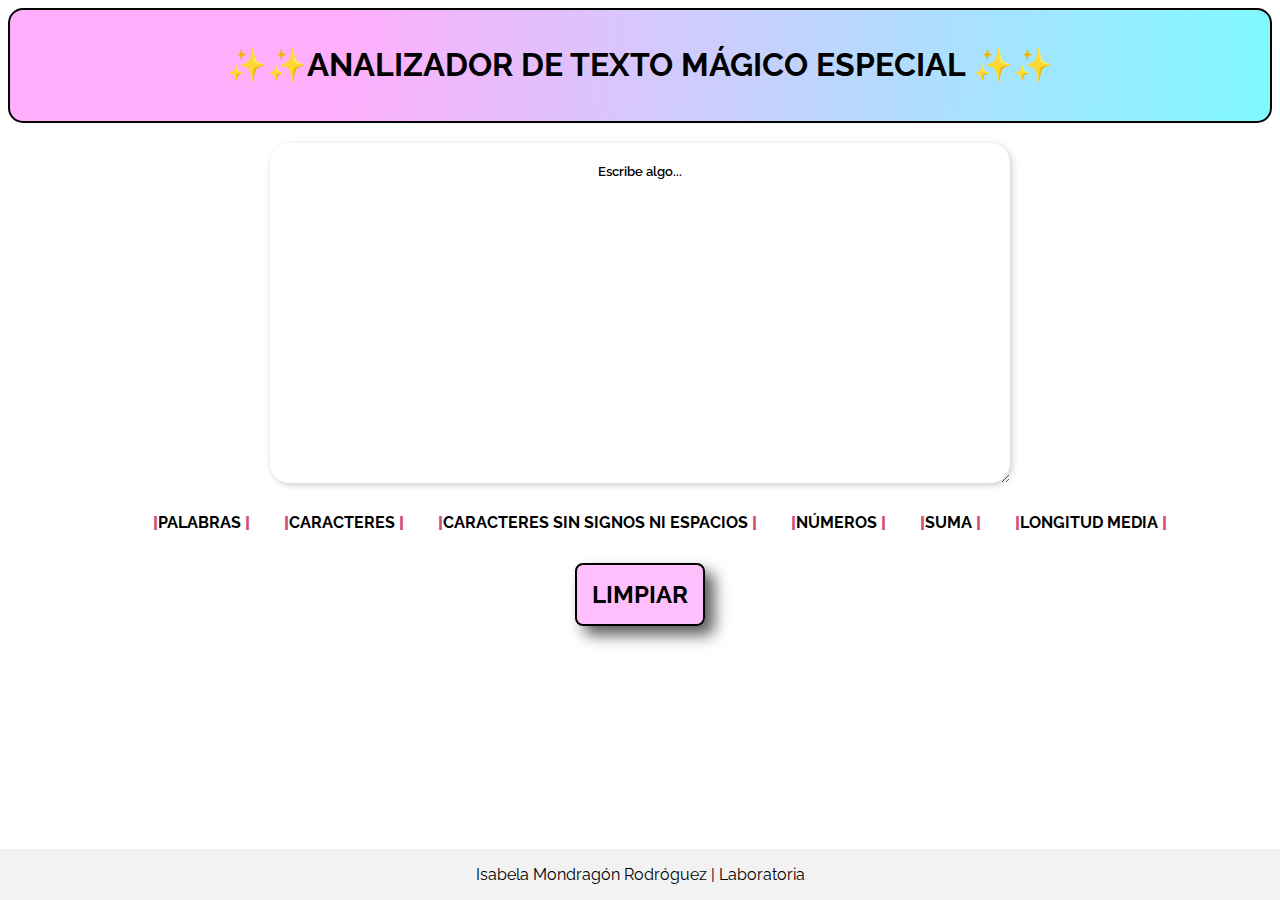
==== src/index.html @ ed7d9d16 "15/07/2023 para feedback" ====
<!DOCTYPE html>
<html>

<head>
  <meta charset="utf-8">
  <title>ANALIZADOR DE TEXTO MÁGICO ✨</title>
  <link rel="stylesheet" href="style.css" />
  <link href="https://fonts.googleapis.com/css2?family=Amatic+SC&family=Raleway:wght@100&display=swap" rel="stylesheet">
</head>

<body>
  <header>
      <h1>✨✨ANALIZADOR DE TEXTO MÁGICO ESPECIAL ✨✨</h1>
  </header>
  <main>
    <textarea placeholder="Escribe algo..." name="user-input"></textarea>
    <section class="results">
      <ul class="metrics">
        <li class="liMetrics" data-testid="word-count">PALABRAS <span id="palabrasCount"></span></li>
        <li class="liMetrics" data-testid="character-count">CARACTERES <span id="caracteresCount"></span></li>
        <li class="liMetrics" data-testid="character-no-spaces-count">CARACTERES SIN SIGNOS NI ESPACIOS <span id="caracteresNoSpaces"></span></li>
        <li class="liMetrics" data-testid="number-count">NÚMEROS <span id="numeroCount"></span></li>
        <li class="liMetrics" data-testid="number-sum">SUMA <span id="numeroSum"></span></li>
        <li class="liMetrics" data-testid="word-length-average">LONGITUD MEDIA <span id="promedio"></span></li>
      </ul>
    </section>
    <button id="reset-button">LIMPIAR</button>
  </main>
  <footer>
    <p>Isabela Mondragón Rodróguez | Laboratoria</p>
  </footer>
  
  <script src="./index.js" type="module"></script>
</body>
</html>
---- src/style.css ----
/* TODO EL DOCUMENTO*/ 

* {
        font-family: Raleway, sans-serif;
        text-align: center;
}

/* HEADER*/ 

header {
    
    padding: 15px;
    border-radius: 15px;
    background: radial-gradient( circle farthest-corner at 10% 20%,  rgba(255,94,247,.5) 17.8%, rgba(2,245,255,.5) 100.2% );
    border: 2px solid black;
}



/*MAIN*/ 

main {
    padding: 20px;
}

textarea[name="user-input"] {
        width: 700px;
        height: 300px;
        padding: 20px;
        border: none;
        border-radius: 20px;
        box-shadow: 2px 2px 7px 0 rgb(0, 0, 0, 0.2);
        outline: none;
        color: rgb(0, 0, 0);
        margin-bottom: 10px;
        font-weight: 600;
}


textarea[name="user-input"]::placeholder {
    color: rgb(0, 0, 0);
}

.liMetrics {
    display: inline;
    font-weight: bolder;
    padding: 0 15px;
}

.liMetrics::before {
    color:rgb(213, 77, 122);
    content: "|";
    font-weight: bolder;
}

.liMetrics::after {
    color:rgb(213, 77, 122);
    content: "|";
    font-weight: bolder;
}

span {
    color:rgb(168, 77, 213); ;
}

#reset-button {
        background:  rgba(255,94,247,.4);
        border: 0;
        border-radius: 8px;
        box-sizing: border-box;
        color: #000000;
        cursor: pointer;
        font-size: 1.5rem;
        justify-content: center;
        padding: 15px;
        transition: .3s;
        margin: 15px 0px;
        box-shadow:  9px 9px 15px #5a5a5a,
                -9px -9px 15px #ffffff;
        font-weight: bold;
        border: 2px solid black;

   }
   
   #reset-button:hover {
    background: rgba(2,245,255,.4);
        box-shadow:  7px 7px 5px #656568,
                -7px -7px 5px #ffffff;
   
   }
   
   #reset-button:active {
    background: radial-gradient( circle farthest-corner at 10% 20%,  rgba(255,94,247,.6) 17.8%, rgba(2,245,255,.6) 100.2% );
        box-shadow:  4px 4px 3px #656568,
             -7px -7px 5px #ffffff;
   }

    

/*FOOTER*/ 

footer {
    position: absolute;
    bottom: 0;
    right: 0;
    left: 0;
    display: block;
    background-color: #f2f2f2;
}
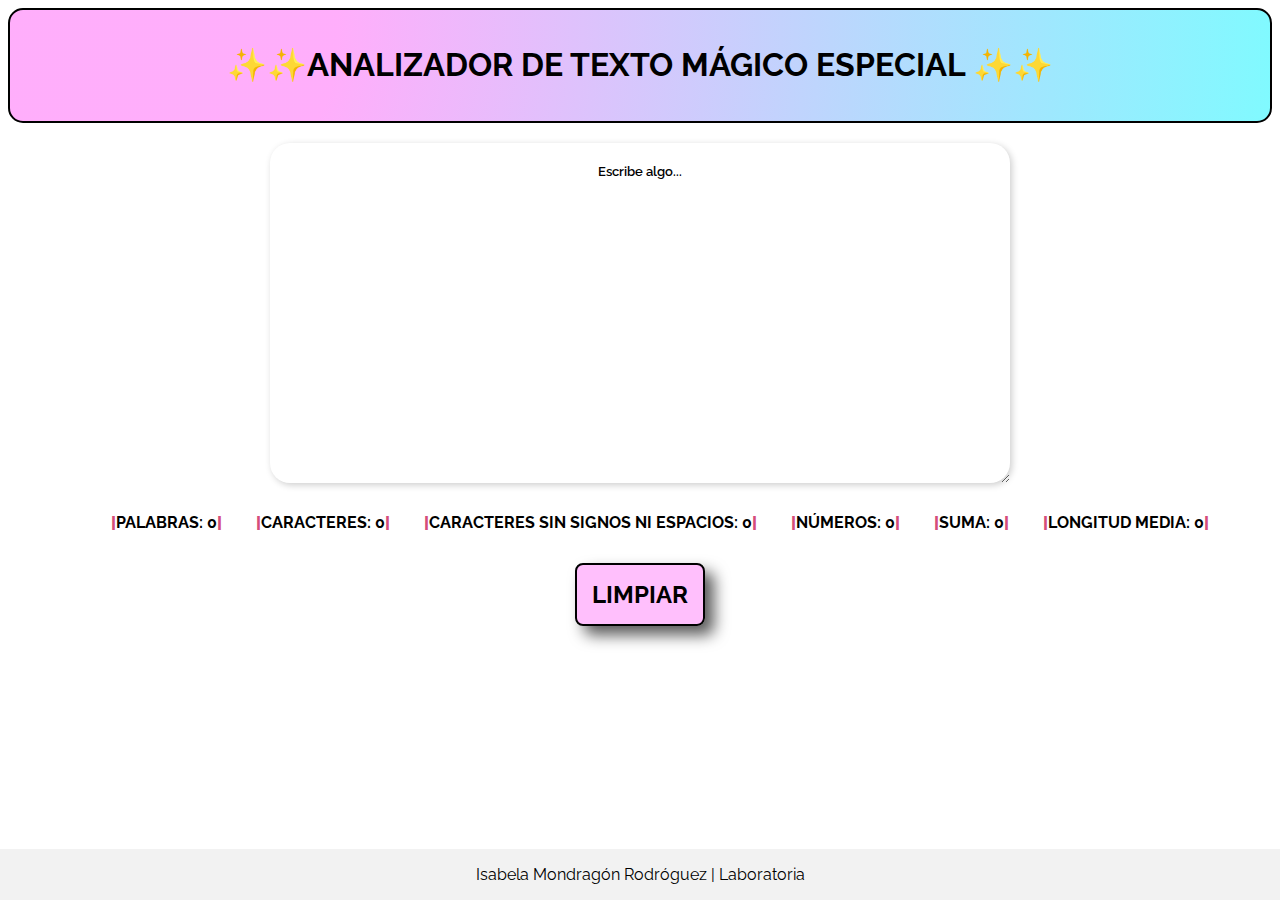
==== commit 6546a735: "Feedback" ====
--- a/src/index.html
+++ b/src/index.html
@@ -16,12 +16,12 @@
     <textarea placeholder="Escribe algo..." name="user-input"></textarea>
     <section class="results">
       <ul class="metrics">
-        <li class="liMetrics" data-testid="word-count">PALABRAS <span id="palabrasCount"></span></li>
-        <li class="liMetrics" data-testid="character-count">CARACTERES <span id="caracteresCount"></span></li>
-        <li class="liMetrics" data-testid="character-no-spaces-count">CARACTERES SIN SIGNOS NI ESPACIOS <span id="caracteresNoSpaces"></span></li>
-        <li class="liMetrics" data-testid="number-count">NÚMEROS <span id="numeroCount"></span></li>
-        <li class="liMetrics" data-testid="number-sum">SUMA <span id="numeroSum"></span></li>
-        <li class="liMetrics" data-testid="word-length-average">LONGITUD MEDIA <span id="promedio"></span></li>
+        <li class="liMetrics" data-testid="word-count">PALABRAS: 0</li>
+        <li class="liMetrics" data-testid="character-count">CARACTERES: 0</li>
+        <li class="liMetrics" data-testid="character-no-spaces-count">CARACTERES SIN SIGNOS NI ESPACIOS: 0</li>
+        <li class="liMetrics" data-testid="number-count">NÚMEROS: 0</li>
+        <li class="liMetrics" data-testid="number-sum">SUMA: 0</li>
+        <li class="liMetrics" data-testid="word-length-average">LONGITUD MEDIA: 0</li>
       </ul>
     </section>
     <button id="reset-button">LIMPIAR</button>
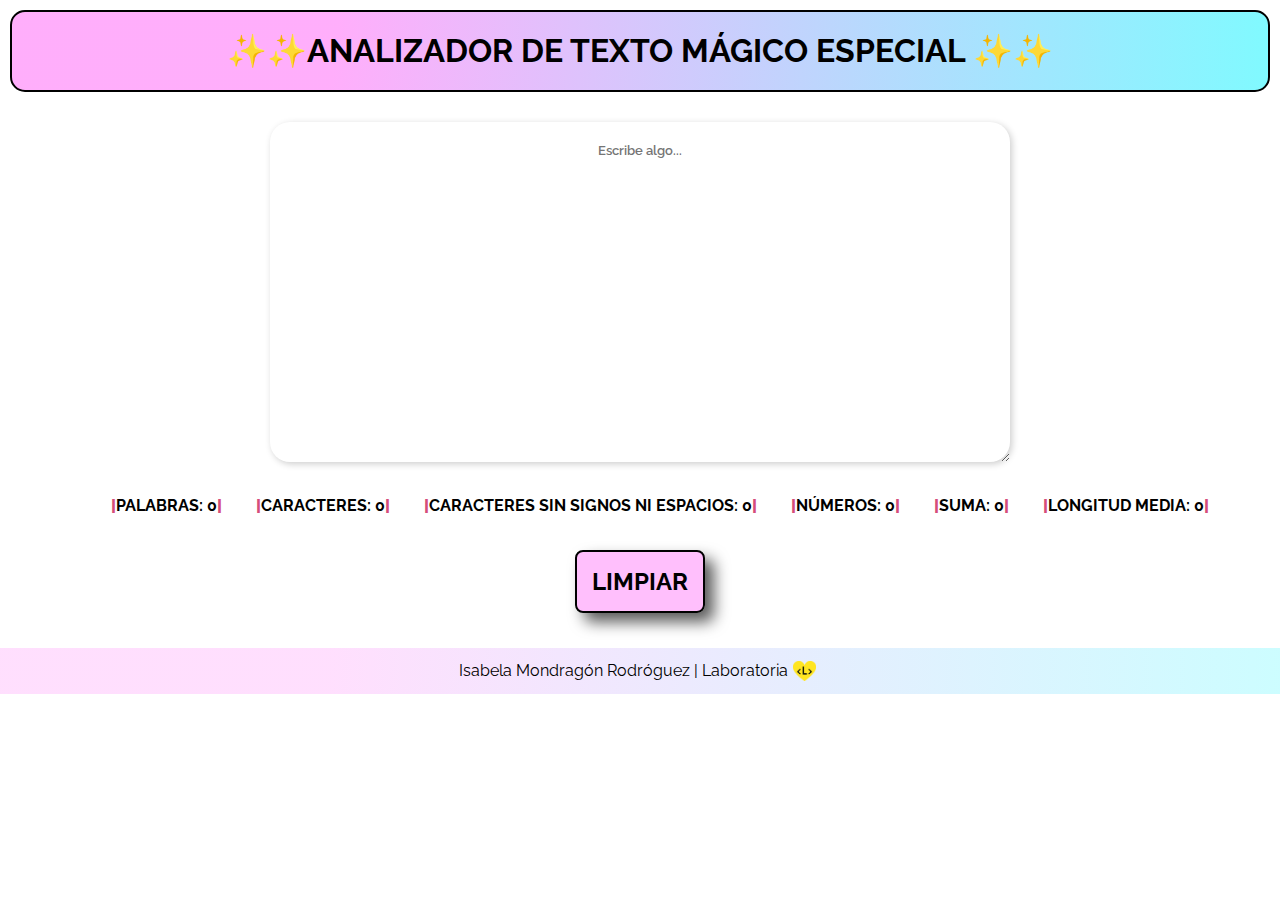
==== commit 13dc352c: "cambios finales para feedback" ====
--- a/src/index.html
+++ b/src/index.html
@@ -3,33 +3,35 @@
 
 <head>
   <meta charset="utf-8">
-  <title>ANALIZADOR DE TEXTO MÁGICO ✨</title>
+  <title>TEXT ANALYZER</title>
   <link rel="stylesheet" href="style.css" />
   <link href="https://fonts.googleapis.com/css2?family=Amatic+SC&family=Raleway:wght@100&display=swap" rel="stylesheet">
 </head>
 
 <body>
-  <header>
-      <h1>✨✨ANALIZADOR DE TEXTO MÁGICO ESPECIAL ✨✨</h1>
-  </header>
-  <main>
-    <textarea placeholder="Escribe algo..." name="user-input"></textarea>
-    <section class="results">
-      <ul class="metrics">
-        <li class="liMetrics" data-testid="word-count">PALABRAS: 0</li>
-        <li class="liMetrics" data-testid="character-count">CARACTERES: 0</li>
-        <li class="liMetrics" data-testid="character-no-spaces-count">CARACTERES SIN SIGNOS NI ESPACIOS: 0</li>
-        <li class="liMetrics" data-testid="number-count">NÚMEROS: 0</li>
-        <li class="liMetrics" data-testid="number-sum">SUMA: 0</li>
-        <li class="liMetrics" data-testid="word-length-average">LONGITUD MEDIA: 0</li>
-      </ul>
-    </section>
-    <button id="reset-button">LIMPIAR</button>
-  </main>
-  <footer>
-    <p>Isabela Mondragón Rodróguez | Laboratoria</p>
-  </footer>
-  
+  <div class="container">
+    <header>
+        <h1>✨✨ANALIZADOR DE TEXTO MÁGICO ESPECIAL ✨✨</h1>
+    </header>
+    <main>
+      <textarea placeholder="Escribe algo..." name="user-input"></textarea>
+      <section class="results">
+        <ul class="metrics">
+          <li class="liMetrics" data-testid="word-count">PALABRAS: 0</li>
+          <li class="liMetrics" data-testid="character-count">CARACTERES: 0</li>
+          <li class="liMetrics" data-testid="character-no-spaces-count">CARACTERES SIN SIGNOS NI ESPACIOS: 0</li>
+          <li class="liMetrics" data-testid="number-count">NÚMEROS: 0</li>
+          <li class="liMetrics" data-testid="number-sum">SUMA: 0</li>
+          <li class="liMetrics" data-testid="word-length-average">LONGITUD MEDIA: 0</li>
+        </ul>
+      </section>
+      <button id="reset-button">LIMPIAR</button>
+    </main>
+    <footer>
+      <p>Isabela Mondragón Rodróguez | Laboratoria</p>
+      <img class="logo" src="./images/logo.png">
+    </footer>
+  </div>  
   <script src="./index.js" type="module"></script>
 </body>
 </html>
--- a/src/style.css
+++ b/src/style.css
@@ -1,110 +1,116 @@
-/* TODO EL DOCUMENTO*/ 
+/* TODO EL DOCUMENTO*/
 
 * {
-        font-family: Raleway, sans-serif;
-        text-align: center;
-}
-
-/* HEADER*/ 
-
-header {
-    
-    padding: 15px;
+    font-family: Raleway, sans-serif;
+    text-align: center;
+    margin: 0%;
+  }
+  
+  .container {
+    display: flex;
+    flex-direction: column;
+  }
+  
+  /* HEADER*/
+  
+  header {
+    padding: 20px 15px;
     border-radius: 15px;
-    background: radial-gradient( circle farthest-corner at 10% 20%,  rgba(255,94,247,.5) 17.8%, rgba(2,245,255,.5) 100.2% );
+    background: radial-gradient(
+      circle farthest-corner at 10% 20%,
+      rgba(255, 94, 247, 0.5) 17.8%,
+      rgba(2, 245, 255, 0.5) 100.2%
+    );
     border: 2px solid black;
-}
-
-
-
-/*MAIN*/ 
-
-main {
+    margin: 10px;
+  }
+  
+  /*MAIN*/
+  
+  main {
     padding: 20px;
-}
-
-textarea[name="user-input"] {
-        width: 700px;
-        height: 300px;
-        padding: 20px;
-        border: none;
-        border-radius: 20px;
-        box-shadow: 2px 2px 7px 0 rgb(0, 0, 0, 0.2);
-        outline: none;
-        color: rgb(0, 0, 0);
-        margin-bottom: 10px;
-        font-weight: 600;
-}
-
-
-textarea[name="user-input"]::placeholder {
+  }
+  
+  textarea[name="user-input"] {
+    width: 700px;
+    height: 300px;
+    padding: 20px;
+    border: none;
+    border-radius: 20px;
+    box-shadow: 2px 2px 7px 0 rgb(0, 0, 0, 0.2);
     color: rgb(0, 0, 0);
-}
-
-.liMetrics {
-    display: inline;
+    margin-bottom: 10px;
+    font-weight: 600;
+    outline: none;
+  }
+  
+  .results {
+    margin: 20px 0px;
+  }
+  
+  .liMetrics {
     font-weight: bolder;
     padding: 0 15px;
-}
-
-.liMetrics::before {
-    color:rgb(213, 77, 122);
+    display: inline-flex;
+  }
+  
+  .liMetrics::before {
+    color: rgb(213, 77, 122);
     content: "|";
     font-weight: bolder;
-}
-
-.liMetrics::after {
-    color:rgb(213, 77, 122);
+  }
+  
+  .liMetrics::after {
+    color: rgb(213, 77, 122);
     content: "|";
     font-weight: bolder;
-}
+  }
+  
+  #reset-button {
+    background: rgba(255, 94, 247, 0.4);
+    border: 0;
+    border-radius: 8px;
+    box-sizing: border-box;
+    color: #000000;
+    cursor: pointer;
+    font-size: 1.5rem;
+    justify-content: center;
+    padding: 15px;
+    transition: 0.3s;
+    margin: 15px 0px;
+    box-shadow: 9px 9px 15px #5a5a5a, -9px -9px 15px #ffffff;
+    font-weight: bold;
+    border: 2px solid black;
+  }
+  
+  #reset-button:hover {
+    background: rgba(2, 245, 255, 0.4);
+    box-shadow: 7px 7px 5px #656568, -7px -7px 5px #ffffff;
+  }
+  
+  #reset-button:active {
+    background: radial-gradient(
+      circle farthest-corner at 10% 20%,
+      rgba(255, 94, 247, 0.6) 17.8%,
+      rgba(2, 245, 255, 0.6) 100.2%
+    );
+    box-shadow: 4px 4px 3px #656568, -7px -7px 5px #ffffff;
+  }
+  
+  /*FOOTER*/
+  
+  footer {
+    background: radial-gradient(
+      circle farthest-corner at 10% 20%,
+      rgba(255, 94, 247, 0.2) 17.8%,
+      rgba(2, 245, 255, 0.2) 100.2%
+    );
+    padding: 13px 0px;
+    display: inline-flex;
+    justify-content: center;
+  }
 
-span {
-    color:rgb(168, 77, 213); ;
-}
-
-#reset-button {
-        background:  rgba(255,94,247,.4);
-        border: 0;
-        border-radius: 8px;
-        box-sizing: border-box;
-        color: #000000;
-        cursor: pointer;
-        font-size: 1.5rem;
-        justify-content: center;
-        padding: 15px;
-        transition: .3s;
-        margin: 15px 0px;
-        box-shadow:  9px 9px 15px #5a5a5a,
-                -9px -9px 15px #ffffff;
-        font-weight: bold;
-        border: 2px solid black;
-
-   }
-   
-   #reset-button:hover {
-    background: rgba(2,245,255,.4);
-        box-shadow:  7px 7px 5px #656568,
-                -7px -7px 5px #ffffff;
-   
-   }
-   
-   #reset-button:active {
-    background: radial-gradient( circle farthest-corner at 10% 20%,  rgba(255,94,247,.6) 17.8%, rgba(2,245,255,.6) 100.2% );
-        box-shadow:  4px 4px 3px #656568,
-             -7px -7px 5px #ffffff;
-   }
-
-    
-
-/*FOOTER*/ 
-
-footer {
-    position: absolute;
-    bottom: 0;
-    right: 0;
-    left: 0;
-    display: block;
-    background-color: #f2f2f2;
-}
-
+  .logo {
+    height: 20px;
+    margin: 0px 5px;
+  }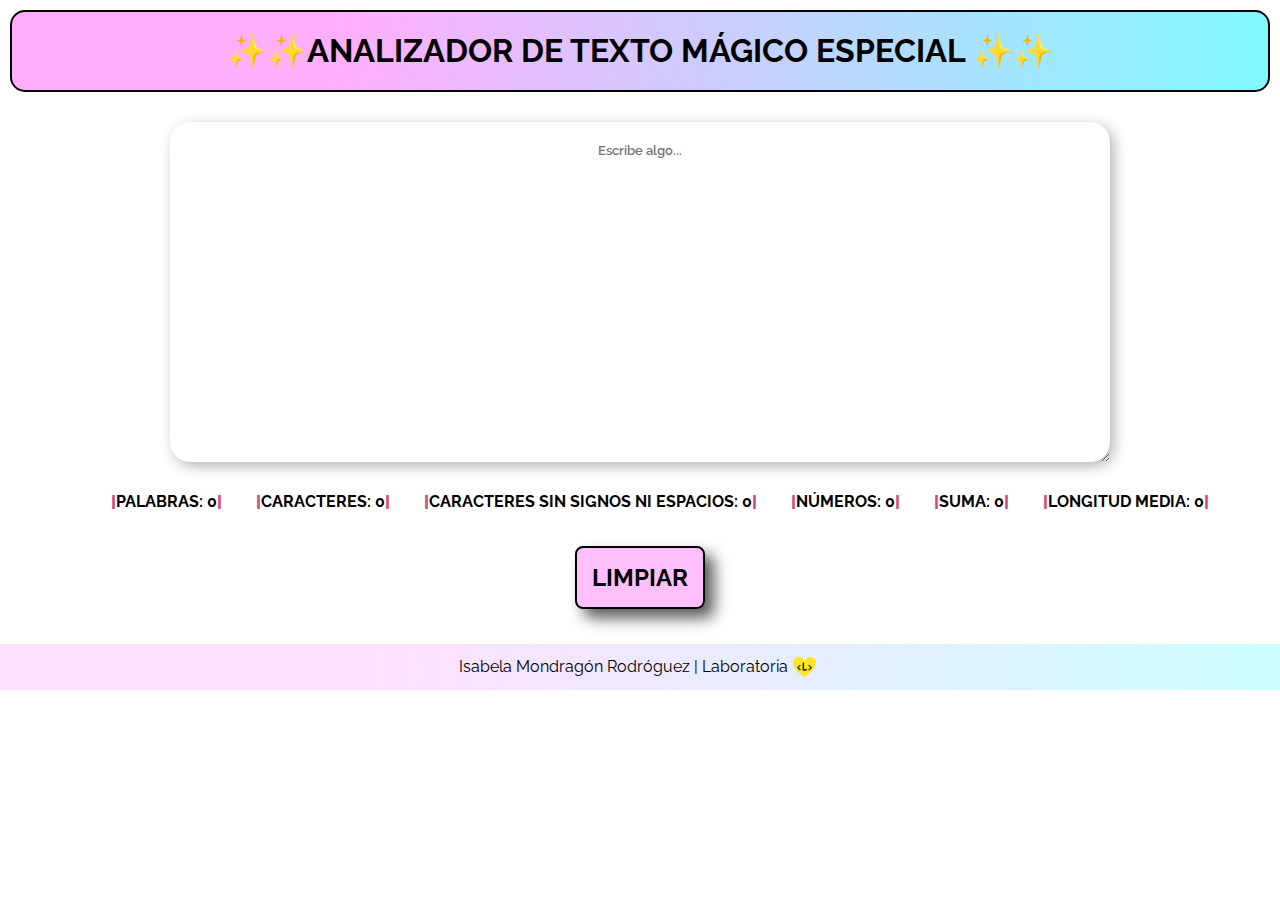
==== commit 8d63f404: "Final FEEDBACK" ====
--- a/src/index.html
+++ b/src/index.html
@@ -1,21 +1,25 @@
 <!DOCTYPE html>
-<html>
+<html xml:lang="es" lang="en">
 
 <head>
   <meta charset="utf-8">
+  <meta name="viewport" content="width=device-width, initial-scale=1.0">
+  <meta name="description" content="word count, character count, average length, sum of numbers">
   <title>TEXT ANALYZER</title>
   <link rel="stylesheet" href="style.css" />
   <link href="https://fonts.googleapis.com/css2?family=Amatic+SC&family=Raleway:wght@100&display=swap" rel="stylesheet">
 </head>
 
 <body>
-  <div class="container">
+  <div id="container">
     <header>
         <h1>✨✨ANALIZADOR DE TEXTO MÁGICO ESPECIAL ✨✨</h1>
     </header>
     <main>
+      <div id="containerTextArea">
       <textarea placeholder="Escribe algo..." name="user-input"></textarea>
-      <section class="results">
+      </div>
+      <section id="results">
         <ul class="metrics">
           <li class="liMetrics" data-testid="word-count">PALABRAS: 0</li>
           <li class="liMetrics" data-testid="character-count">CARACTERES: 0</li>
@@ -29,7 +33,7 @@
     </main>
     <footer>
       <p>Isabela Mondragón Rodróguez | Laboratoria</p>
-      <img class="logo" src="./images/logo.png">
+      <img id="logo" src="./images/logo.png" alt="Logo Laboratoria">
     </footer>
   </div>  
   <script src="./index.js" type="module"></script>
--- a/src/style.css
+++ b/src/style.css
@@ -6,7 +6,7 @@
     margin: 0%;
   }
   
-  .container {
+  #container {
     display: flex;
     flex-direction: column;
   }
@@ -30,21 +30,28 @@
   main {
     padding: 20px;
   }
+
+  #containerTextArea {
+    display: flex;
+    justify-content: center;
+
+  }
   
   textarea[name="user-input"] {
-    width: 700px;
+    flex-basis: 900px;
     height: 300px;
     padding: 20px;
     border: none;
     border-radius: 20px;
-    box-shadow: 2px 2px 7px 0 rgb(0, 0, 0, 0.2);
+    box-shadow: 4px 4px 14px 0 rgb(0, 0, 0, 0.3);
     color: rgb(0, 0, 0);
     margin-bottom: 10px;
     font-weight: 600;
     outline: none;
+    
   }
   
-  .results {
+  #results {
     margin: 20px 0px;
   }
   
@@ -110,7 +117,8 @@
     justify-content: center;
   }
 
-  .logo {
+  #logo {
     height: 20px;
     margin: 0px 5px;
-  }+  }
+
